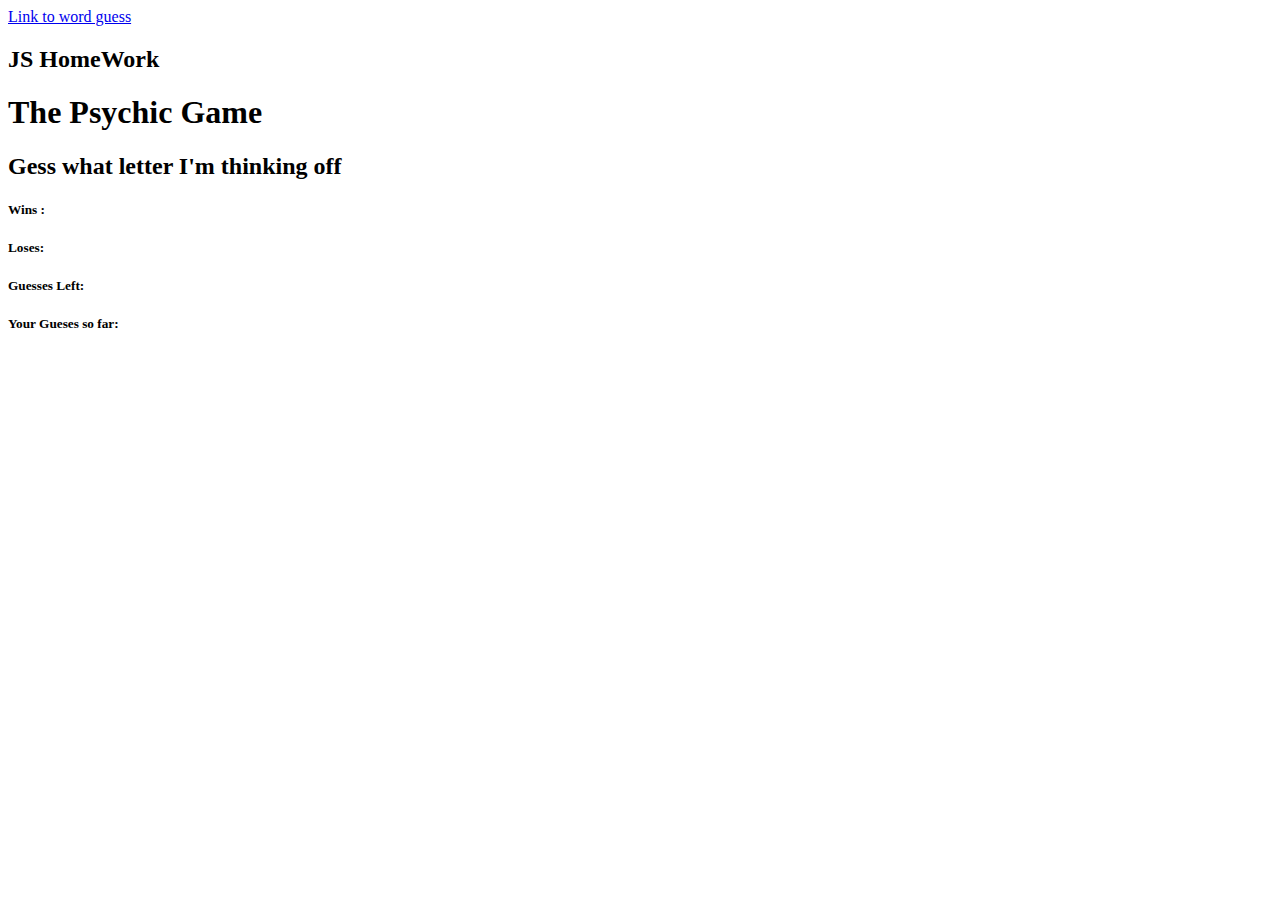
==== index.html @ 55c6ebd5 "1" ====
<!DOCTYPE html>
<html lang="en-us">
  <head>
    <meta charset="UTF-8">
    <title>Loops</title>
   
  </head>
  <body>
    <a href="assets/wordguess.html"> Link to word guess</a>
 <h2><span ><strong>JS HomeWork</strong></span></h2>
    <h1>The Psychic Game </h1>
    <h2> Gess what letter I'm thinking off </h2>
    
    <h5>Wins :<p id="user-text-wins"></p></h5>  
    <h5>Loses:<p id="p1"></p></h5>
    <h5>Guesses Left:<p id="p2"></p></h5>
    <h5 >Your Gueses so far:<p id="p3"></p></h5>
        
    <script src="assets/javascript/game.js"></script>
  </body>
</html>
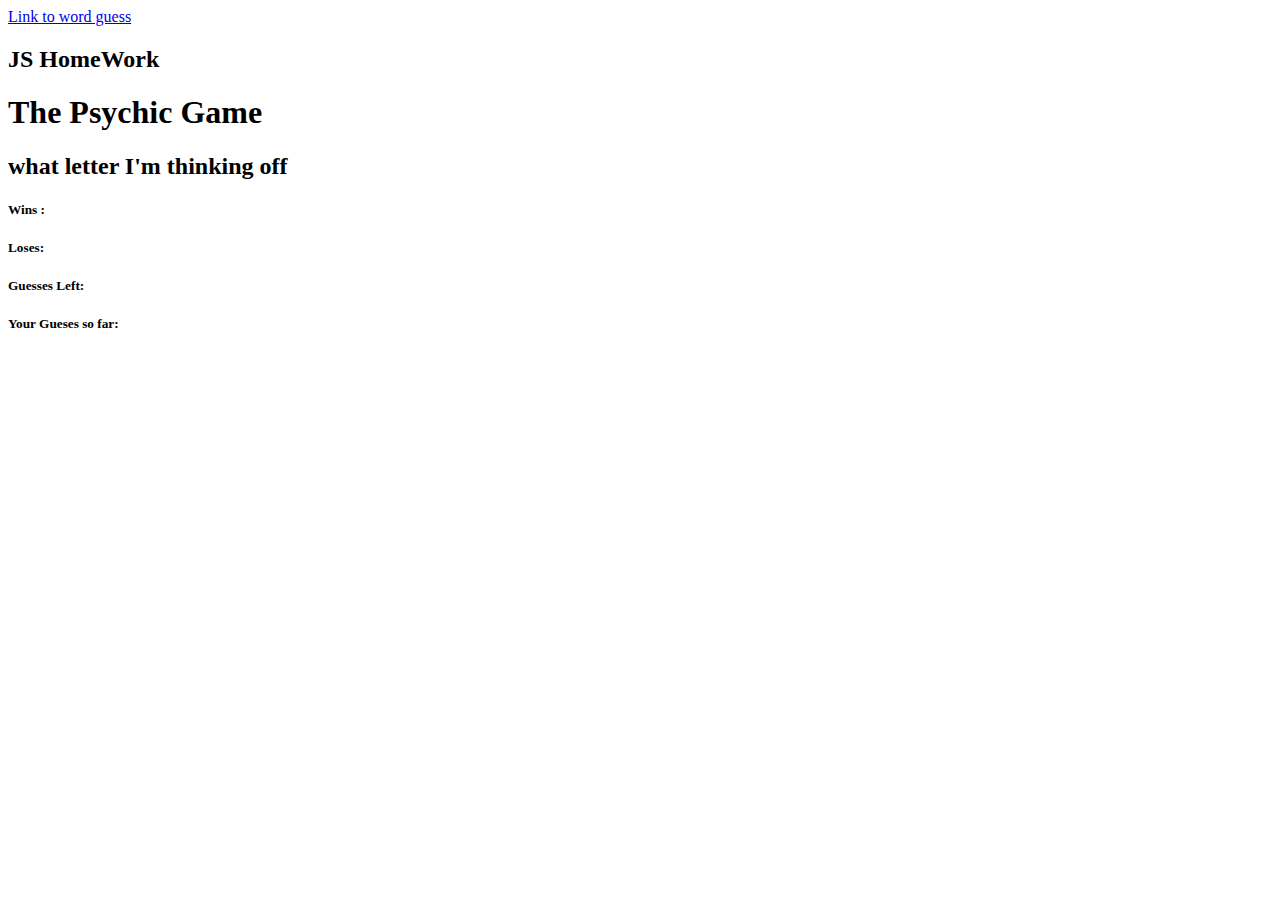
==== commit efe7f64f: "1" ====
--- a/index.html
+++ b/index.html
@@ -9,7 +9,7 @@
     <a href="assets/wordguess.html"> Link to word guess</a>
  <h2><span ><strong>JS HomeWork</strong></span></h2>
     <h1>The Psychic Game </h1>
-    <h2> Gess what letter I'm thinking off </h2>
+    <h2>  what letter I'm thinking off </h2>
     
     <h5>Wins :<p id="user-text-wins"></p></h5>  
     <h5>Loses:<p id="p1"></p></h5>
